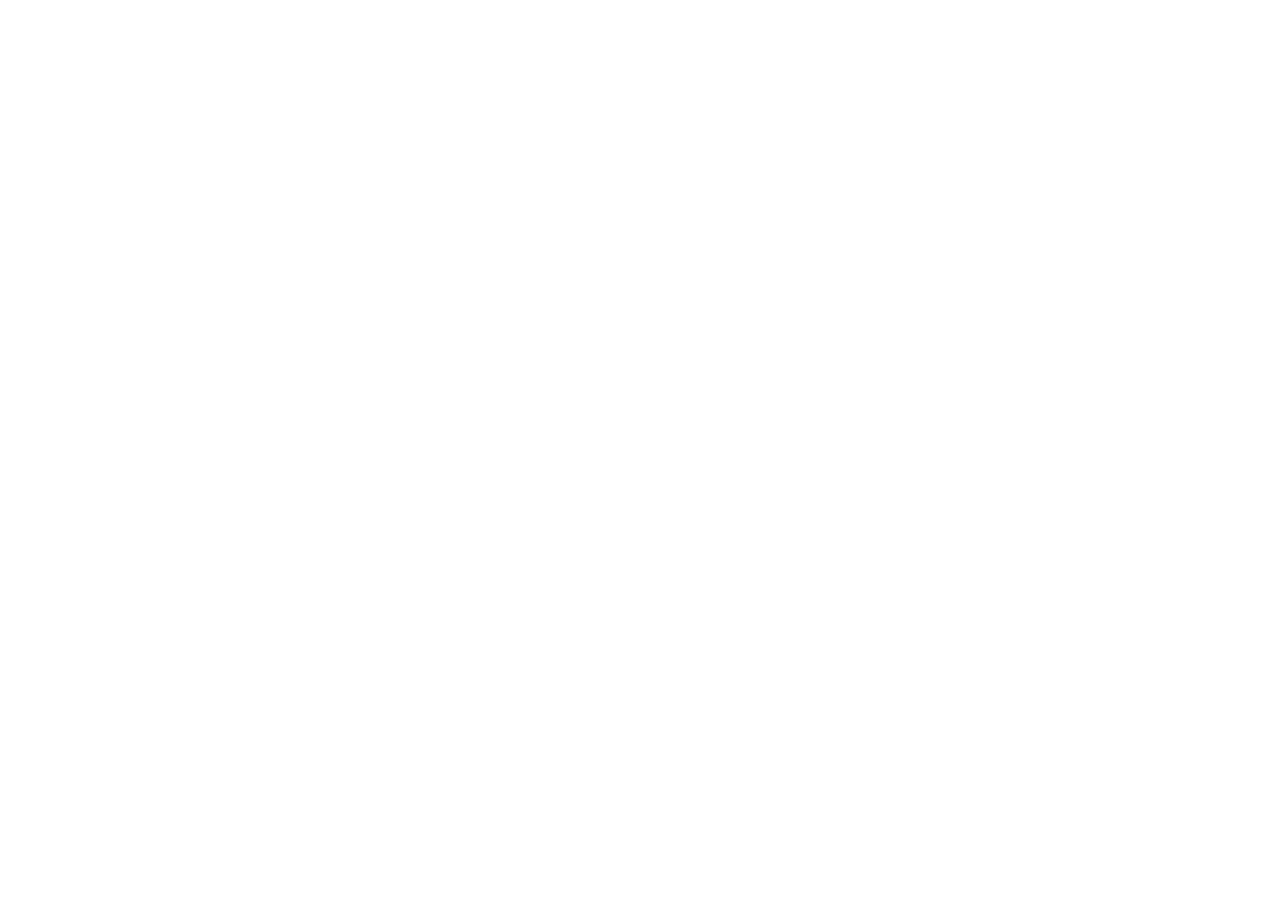
==== carousel/AnNoEul/index.html @ f5a1f657 "conf : create index.html, main.js, main.css" ====
<!DOCTYPE html>
<html lang="ko">
<head>
  <meta charset="UTF-8">
  <meta http-equiv="X-UA-Compatible" content="IE=edge">
  <meta name="viewport" content="width=device-width, initial-scale=1.0">
  <title>Document</title>
  <link rel="stylesheet" href="main.css">
  <script defer src="main.js"></script>
</head>
<body>
  
</body>
</html>
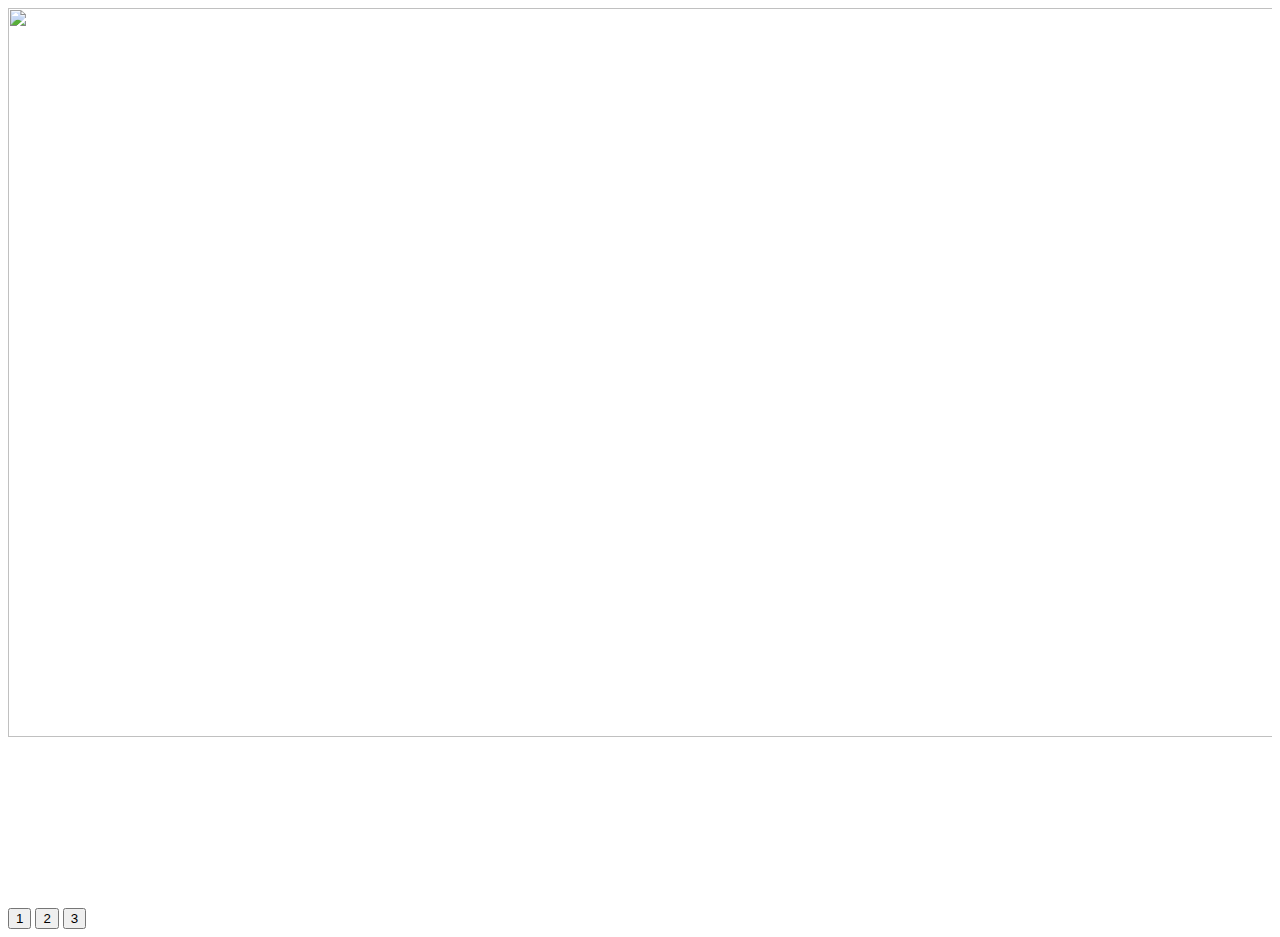
==== commit 7a788f90: "feat: 기능약간구현" ====
--- a/carousel/AnNoEul/index.html
+++ b/carousel/AnNoEul/index.html
@@ -1,5 +1,6 @@
 <!DOCTYPE html>
 <html lang="ko">
+
 <head>
   <meta charset="UTF-8">
   <meta http-equiv="X-UA-Compatible" content="IE=edge">
@@ -8,7 +9,24 @@
   <link rel="stylesheet" href="main.css">
   <script defer src="main.js"></script>
 </head>
+
 <body>
-  
+  <div style="overflow: hidden;">
+    <div class="slide-container">
+      <div class="slide-box">
+        <img src='https://picsum.photos/600/600' />
+      </div>
+      <div class="slide-box">
+        <img src='https://picsum.photos/599/599' />
+      </div>
+      <div class="slide-box">
+        <img src='https://picsum.photos/601/601' />
+      </div>
+    </div>
+  </div>
+  <button class="btn1">1</button>
+  <button class="btn2">2</button>
+  <button class="btn3">3</button>
 </body>
+
 </html>--- a/carousel/AnNoEul/main.css
+++ b/carousel/AnNoEul/main.css
@@ -0,0 +1,14 @@
+.slide-container {
+  display: flex;
+  width: 300vw;
+  transition: 1s;
+
+}
+.slide-box {
+  width: 100vw;
+  height: 100vh;
+}
+.slide-box img {
+  width: 100%;
+  height: 90%;
+}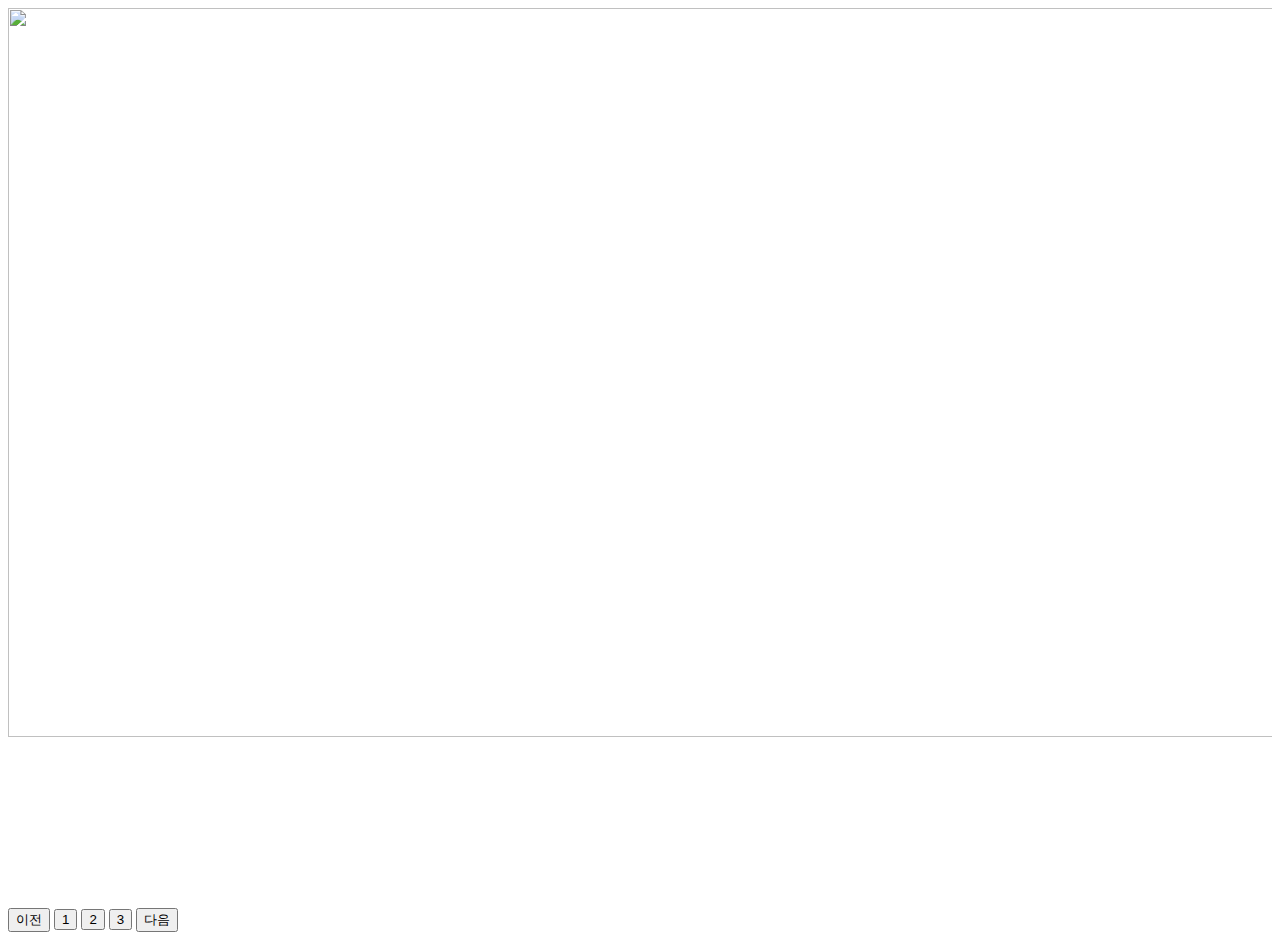
==== commit 80806c54: "feat: 기능구현" ====
--- a/carousel/AnNoEul/index.html
+++ b/carousel/AnNoEul/index.html
@@ -24,9 +24,12 @@
       </div>
     </div>
   </div>
+
+  <button class="prev">이전</button>
   <button class="btn1">1</button>
   <button class="btn2">2</button>
   <button class="btn3">3</button>
+  <button class="next">다음</button>
 </body>
 
 </html>--- a/carousel/AnNoEul/main.css
+++ b/carousel/AnNoEul/main.css
@@ -2,7 +2,6 @@
   display: flex;
   width: 300vw;
   transition: 1s;
-
 }
 .slide-box {
   width: 100vw;
